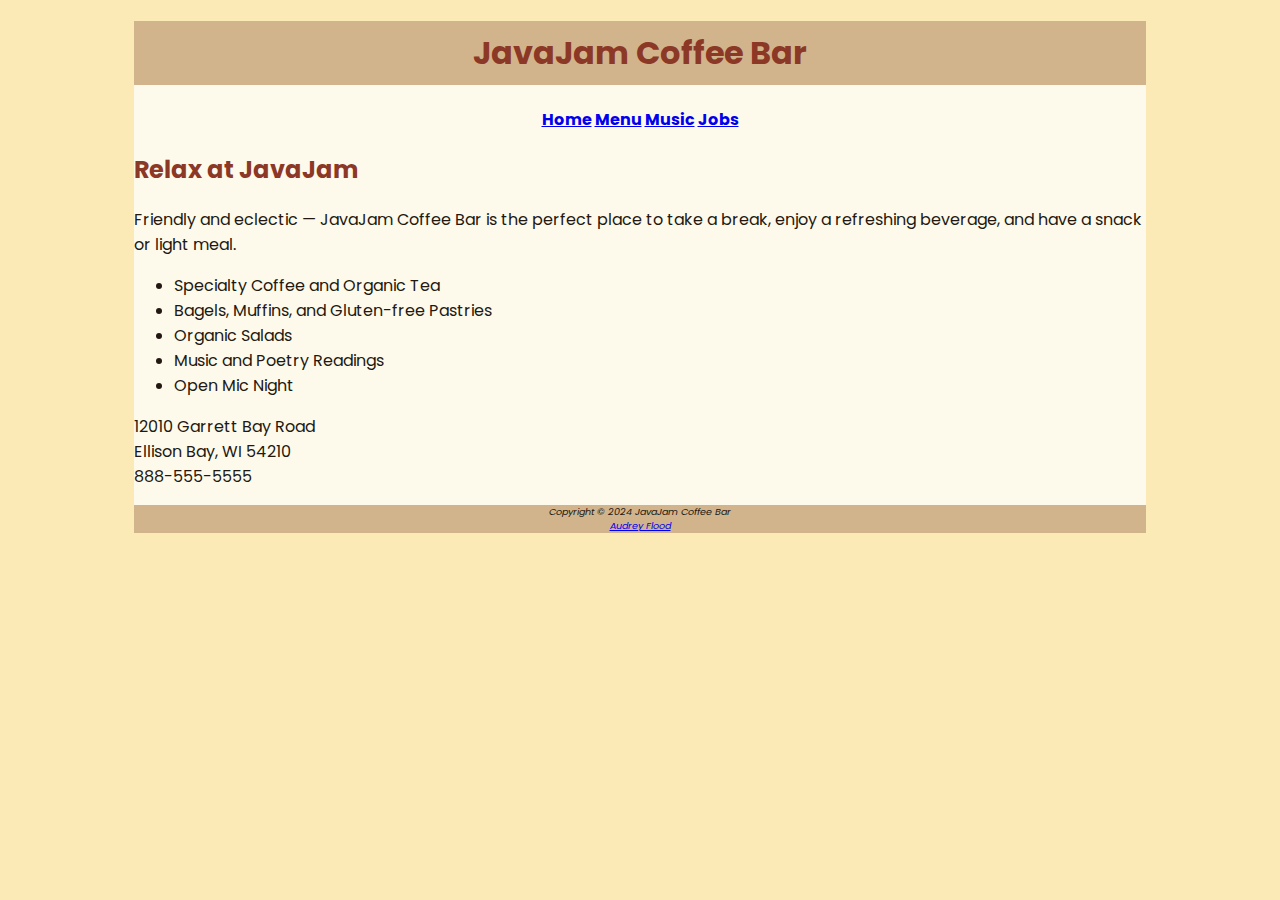
==== javajam/index.html @ 960d2c5c "Initial Setup" ====
<!DOCTYPE html>
<html lang="en">
<head>
    <meta charset="UTF-8">
    <meta http-equiv="X-UA-Compatible" content="IE=edge">
    <meta name="viewport" content="width=device-width, initial-scale=1.0">
    <title>Audrey Flood &mdash; JavaJam Coffee House</title>
    <meta name="description" content="JavaJam Coffee Bar Case Study">
    <meta name="author" content="Audrey Flood">
    <meta name="keywords" content="Homework, USU, Data Analytics and Information Systems">
    <link rel="stylesheet" href="javajam.css">
    <link rel="preconnect" href="https://fonts.googleapis.com">
    <link rel="preconnect" href="https://fonts.gstatic.com" crossorigin>
    <link href="https://fonts.googleapis.com/css2?family=Poppins:ital,wght@0,400;0,700;1,400&display=swap" rel="stylesheet">
</head>
<body>
    <div id="wrapper">
        <h1>JavaJam Coffee Bar</h1>
        <nav>
            <a href="index.html">Home</a>
            <a href="menu.html">Menu</a>
            <a href="#">Music</a>
            <a href="#">Jobs</a>
        </nav>
        <h2>Relax at JavaJam</h2>
        <p>
            Friendly and eclectic &mdash; JavaJam Coffee Bar is
            the perfect place to take a break, enjoy a
            refreshing beverage, and have a snack or
            light meal.
        </p>
        <ul>
            <li>Specialty Coffee and Organic Tea</li>
            <li>Bagels, Muffins, and Gluten-free Pastries</li>
            <li>Organic Salads</li>
            <li>Music and Poetry Readings</li>
            <li>Open Mic Night</li>
        </ul>
        <div>
            <p>
                12010 Garrett Bay Road<br>
                Ellison Bay, WI 54210<br>
                888-555-5555<br>
            </p>
        </div>
        <footer>
            <p>
                Copyright &copy; 2024 JavaJam Coffee Bar<br>
                <a href="mailto:audrey.flood@usu.edu">Audrey Flood</a>
            </p>
        </footer>
    </div>
</body>
</html>
---- javajam/javajam.css ----
body {
    background-color: hsl(45, 92%, 85%);
    color: #221811;
    font-family: 'Poppins', 'Arial', sans-serif;
}

h1 {
    color: #8c3826;
    background-color: #d2b48c;
    text-align: center;
    line-height: 200%;
}

h2 {
    color: #8c3826;
}

nav {
    text-align: center;
    font-weight: 700;
}

footer {
    background-color: #d2b48c;
    font-size: .60em;
    font-style: italic;
    text-align: center;
}

#wrapper {
    width: 80%;
    background-color: #fefaeb;
    margin-right: auto;
    margin-left: auto;
}
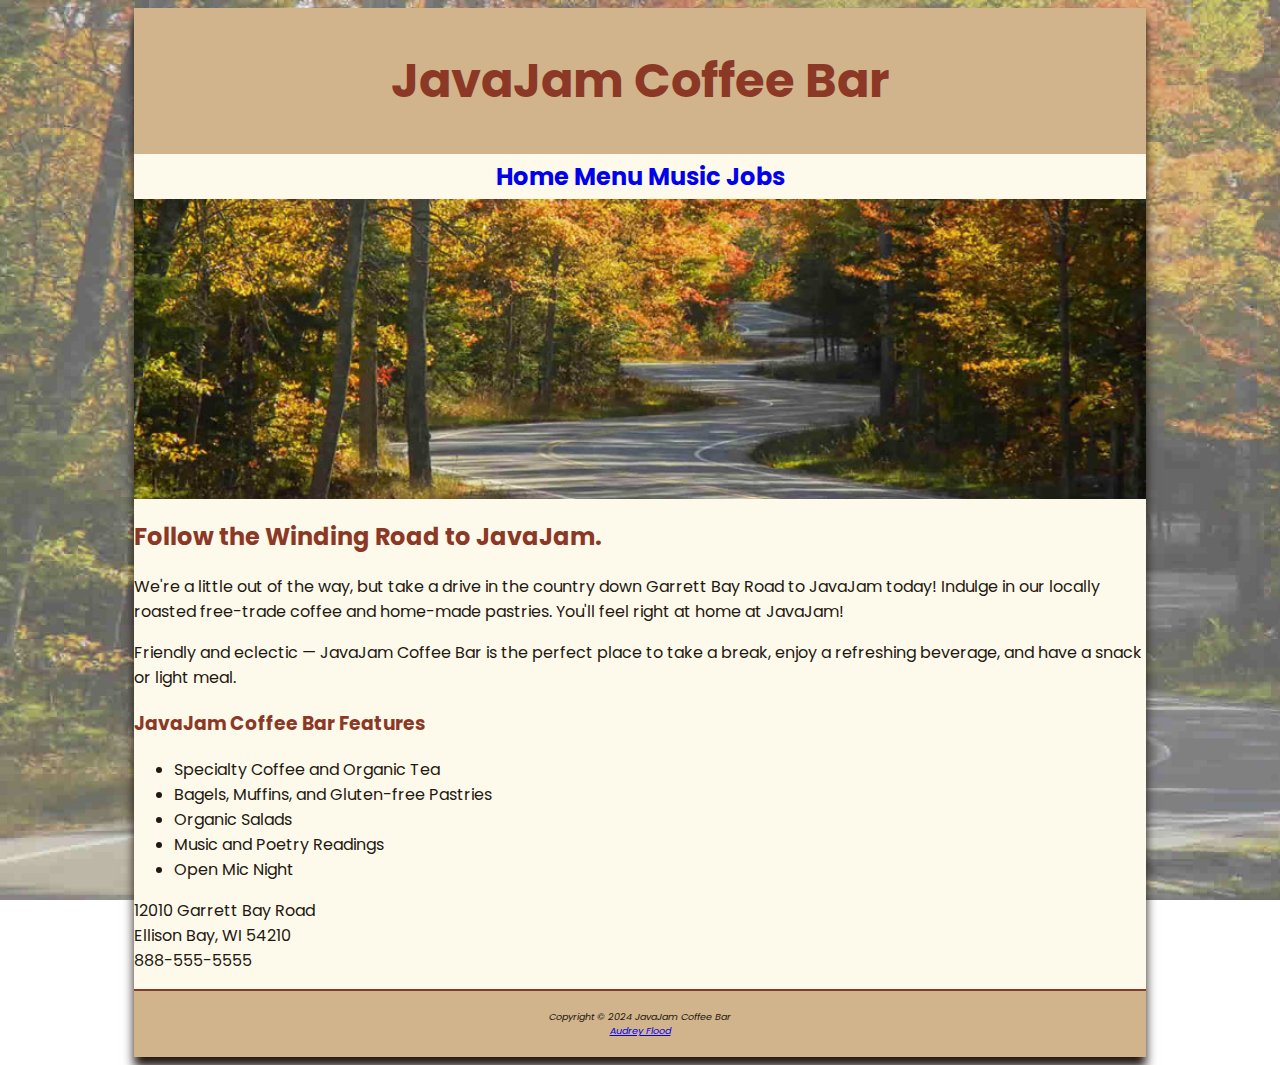
==== commit aa4625a3: "Assignment 5" ====
--- a/javajam/index.html
+++ b/javajam/index.html
@@ -15,20 +15,31 @@
 </head>
 <body>
     <div id="wrapper">
-        <h1>JavaJam Coffee Bar</h1>
+        <header>
+            <h1>JavaJam Coffee Bar</h1>
+        </header>
         <nav>
             <a href="index.html">Home</a>
             <a href="menu.html">Menu</a>
-            <a href="#">Music</a>
+            <a href="music.html">Music</a>
             <a href="#">Jobs</a>
         </nav>
-        <h2>Relax at JavaJam</h2>
+        <div id="homehero"></div>
+        <h2>Follow the Winding Road to JavaJam.</h2>
+        <p>
+            We're a little out of the way, but take a drive in the
+            country down Garrett Bay Road to JavaJam today!
+            Indulge in our locally roasted free-trade coffee and
+            home-made pastries. You'll feel right at home at
+            JavaJam!
+        </p>
         <p>
             Friendly and eclectic &mdash; JavaJam Coffee Bar is
             the perfect place to take a break, enjoy a
             refreshing beverage, and have a snack or
             light meal.
         </p>
+        <h3>JavaJam Coffee Bar Features</h3>
         <ul>
             <li>Specialty Coffee and Organic Tea</li>
             <li>Bagels, Muffins, and Gluten-free Pastries</li>
--- a/javajam/javajam.css
+++ b/javajam/javajam.css
@@ -1,23 +1,49 @@
 body {
-    background-color: hsl(45, 92%, 85%);
+    background-image: url(images/fadedroad50.jpg);
+    background-attachment: fixed;
+    background-size: cover;
+    /* background-color: hsl(45, 92%, 85%); */
     color: #221811;
     font-family: 'Poppins', 'Arial', sans-serif;
+}
+
+header {
+    background-color: #D2B48C;
+	color: #8C3826;
+	text-align: center;
+    padding: 5px 0px;
 }
 
 h1 {
     color: #8c3826;
     background-color: #d2b48c;
     text-align: center;
-    line-height: 200%;
+    font-size: 3em;
 }
 
 h2 {
     color: #8c3826;
 }
 
+h3 {
+    color: #8C3826;
+}
+
+h4 {
+    background-color: #D2B48C;
+    font-size: 1.2em;
+    padding: 0em 0em .25em .5em;
+}
+
 nav {
     text-align: center;
+    font-size: 1.5em;
     font-weight: 700;
+    padding: 5px 0px;
+}
+
+nav a {
+    text-decoration: none;
 }
 
 footer {
@@ -25,6 +51,8 @@
     font-size: .60em;
     font-style: italic;
     text-align: center;
+    padding: 1em;
+    border-top: #8c3826 solid 2px;
 }
 
 #wrapper {
@@ -32,4 +60,31 @@
     background-color: #fefaeb;
     margin-right: auto;
     margin-left: auto;
+    max-width: 1280px;
+    box-shadow: #221811 0px 10px 10px 0px;
+}
+
+dt {
+    color: #8C3826;
+}
+
+main {
+    padding: 0em 2em 2em 2em;
+    display: block;
+}
+
+img {
+    border-style: none;
+    max-width: 100%;
+    height: auto;
+}
+
+.details {
+    padding: 0% 20%;
+}
+
+#homehero {
+    height: 300px;
+    background-image: url(images/hero.jpg);
+    background-size: cover;
 }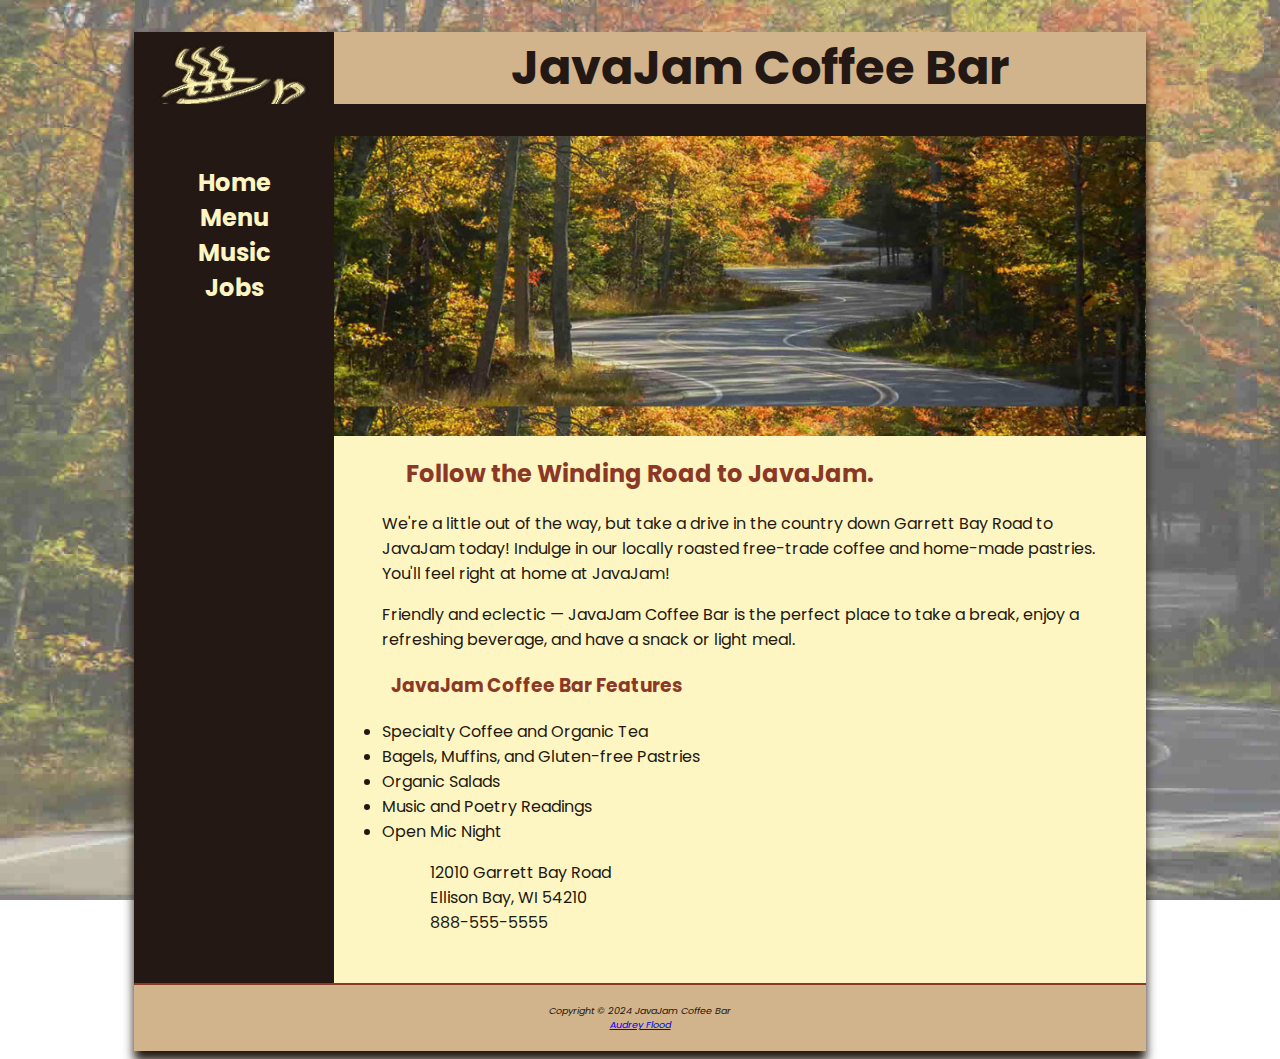
==== commit 6d13c872: "Assignment 6" ====
--- a/javajam/index.html
+++ b/javajam/index.html
@@ -16,44 +16,48 @@
 <body>
     <div id="wrapper">
         <header>
-            <h1>JavaJam Coffee Bar</h1>
+            <h1><a href="index.html">JavaJam Coffee Bar</a></h1>
         </header>
         <nav>
-            <a href="index.html">Home</a>
-            <a href="menu.html">Menu</a>
-            <a href="music.html">Music</a>
-            <a href="#">Jobs</a>
+            <ul>
+                <li><a href="index.html">Home</a></li>
+                <li><a href="menu.html">Menu</a></li>
+                <li><a href="music.html">Music</a></li>
+                <li><a href="#">Jobs</a></li>
+            </ul>
         </nav>
-        <div id="homehero"></div>
-        <h2>Follow the Winding Road to JavaJam.</h2>
-        <p>
-            We're a little out of the way, but take a drive in the
-            country down Garrett Bay Road to JavaJam today!
-            Indulge in our locally roasted free-trade coffee and
-            home-made pastries. You'll feel right at home at
-            JavaJam!
-        </p>
-        <p>
-            Friendly and eclectic &mdash; JavaJam Coffee Bar is
-            the perfect place to take a break, enjoy a
-            refreshing beverage, and have a snack or
-            light meal.
-        </p>
-        <h3>JavaJam Coffee Bar Features</h3>
-        <ul>
-            <li>Specialty Coffee and Organic Tea</li>
-            <li>Bagels, Muffins, and Gluten-free Pastries</li>
-            <li>Organic Salads</li>
-            <li>Music and Poetry Readings</li>
-            <li>Open Mic Night</li>
-        </ul>
-        <div>
+        <main>
+            <div id="homehero"></div>
+            <h2>Follow the Winding Road to JavaJam.</h2>
             <p>
-                12010 Garrett Bay Road<br>
-                Ellison Bay, WI 54210<br>
-                888-555-5555<br>
+                We're a little out of the way, but take a drive in the
+                country down Garrett Bay Road to JavaJam today!
+                Indulge in our locally roasted free-trade coffee and
+                home-made pastries. You'll feel right at home at
+                JavaJam!
             </p>
-        </div>
+            <p>
+                Friendly and eclectic &mdash; JavaJam Coffee Bar is
+                the perfect place to take a break, enjoy a
+                refreshing beverage, and have a snack or
+                light meal.
+            </p>
+            <h3>JavaJam Coffee Bar Features</h3>
+            <ul>
+                <li>Specialty Coffee and Organic Tea</li>
+                <li>Bagels, Muffins, and Gluten-free Pastries</li>
+                <li>Organic Salads</li>
+                <li>Music and Poetry Readings</li>
+                <li>Open Mic Night</li>
+            </ul>
+            <div>
+                <p>
+                    12010 Garrett Bay Road<br>
+                    Ellison Bay, WI 54210<br>
+                    888-555-5555<br>
+                </p>
+            </div>
+        </main>
         <footer>
             <p>
                 Copyright &copy; 2024 JavaJam Coffee Bar<br>
--- a/javajam/javajam.css
+++ b/javajam/javajam.css
@@ -1,3 +1,7 @@
+* {
+    box-sizing: border-box;
+}
+
 body {
     background-image: url(images/fadedroad50.jpg);
     background-attachment: fixed;
@@ -9,9 +13,10 @@
 
 header {
     background-color: #D2B48C;
-	color: #8C3826;
-	text-align: center;
-    padding: 5px 0px;
+    background-image: url(images/coffeelogo.jpg);
+    background-repeat: no-repeat;
+	color: #231814;
+    padding-left: 240px;
 }
 
 h1 {
@@ -33,6 +38,10 @@
     background-color: #D2B48C;
     font-size: 1.2em;
     padding: 0em 0em .25em .5em;
+    text-transform: uppercase;
+    border-bottom: #231814;
+    clear: left;
+    
 }
 
 nav {
@@ -40,6 +49,8 @@
     font-size: 1.5em;
     font-weight: 700;
     padding: 5px 0px;
+    float: left;
+    width: 200px;
 }
 
 nav a {
@@ -57,11 +68,12 @@
 
 #wrapper {
     width: 80%;
-    background-color: #fefaeb;
+    background-color: #231814;
     margin-right: auto;
     margin-left: auto;
     max-width: 1280px;
     box-shadow: #221811 0px 10px 10px 0px;
+    padding: 0;
 }
 
 dt {
@@ -69,8 +81,11 @@
 }
 
 main {
-    padding: 0em 2em 2em 2em;
+    padding: 0 0 2em 0;
     display: block;
+    margin-left: 200px;
+    background-color: #fef6c2;
+    overflow: auto;
 }
 
 img {
@@ -81,10 +96,75 @@
 
 .details {
     padding: 0% 20%;
+    overflow: auto;
 }
 
 #homehero {
     height: 300px;
     background-image: url(images/hero.jpg);
-    background-size: cover;
+    background-size: 100%;
+}
+
+#heromugs {
+    height: 300px;
+    background-image: url(images/heromugs.jpg);
+    background-size: 100%;
+}
+
+#heroguitar {
+    height: 300px;
+    background-image: url(images/heroguitar.jpg);
+    background-size: 100%;
+    background-repeat: no-repeat;
+}
+
+main {
+    padding-left: 0;
+    padding-right: 0;
+    padding-top: 0;
+    margin-left: 200px;
+    background-color: #fef6c2;
+    overflow: auto;
+}
+
+nav a:hover {
+    color:#cc9933;
+}
+
+nav a:visited {
+    color: #d2b48c;
+}
+
+nav a:link {
+    color: #fef6c2;
+}
+
+nav ul {
+    padding-left: 0;
+    list-style-type: none;
+}
+
+.floatleft {
+    float: left;
+    padding-right: 2em;
+    padding-bottom: 2em;
+}
+
+.onethird {
+    float: left;
+    width: 33%;
+}
+
+header a {
+    text-decoration: none;
+    color: #231814;
+}
+
+header a:hover {
+    color: #fef6c2;
+}
+
+main h2, main h3, main h4, main p, main div, main ul, main dl {
+    padding-left: 3em;
+    padding-right: 2em;
 }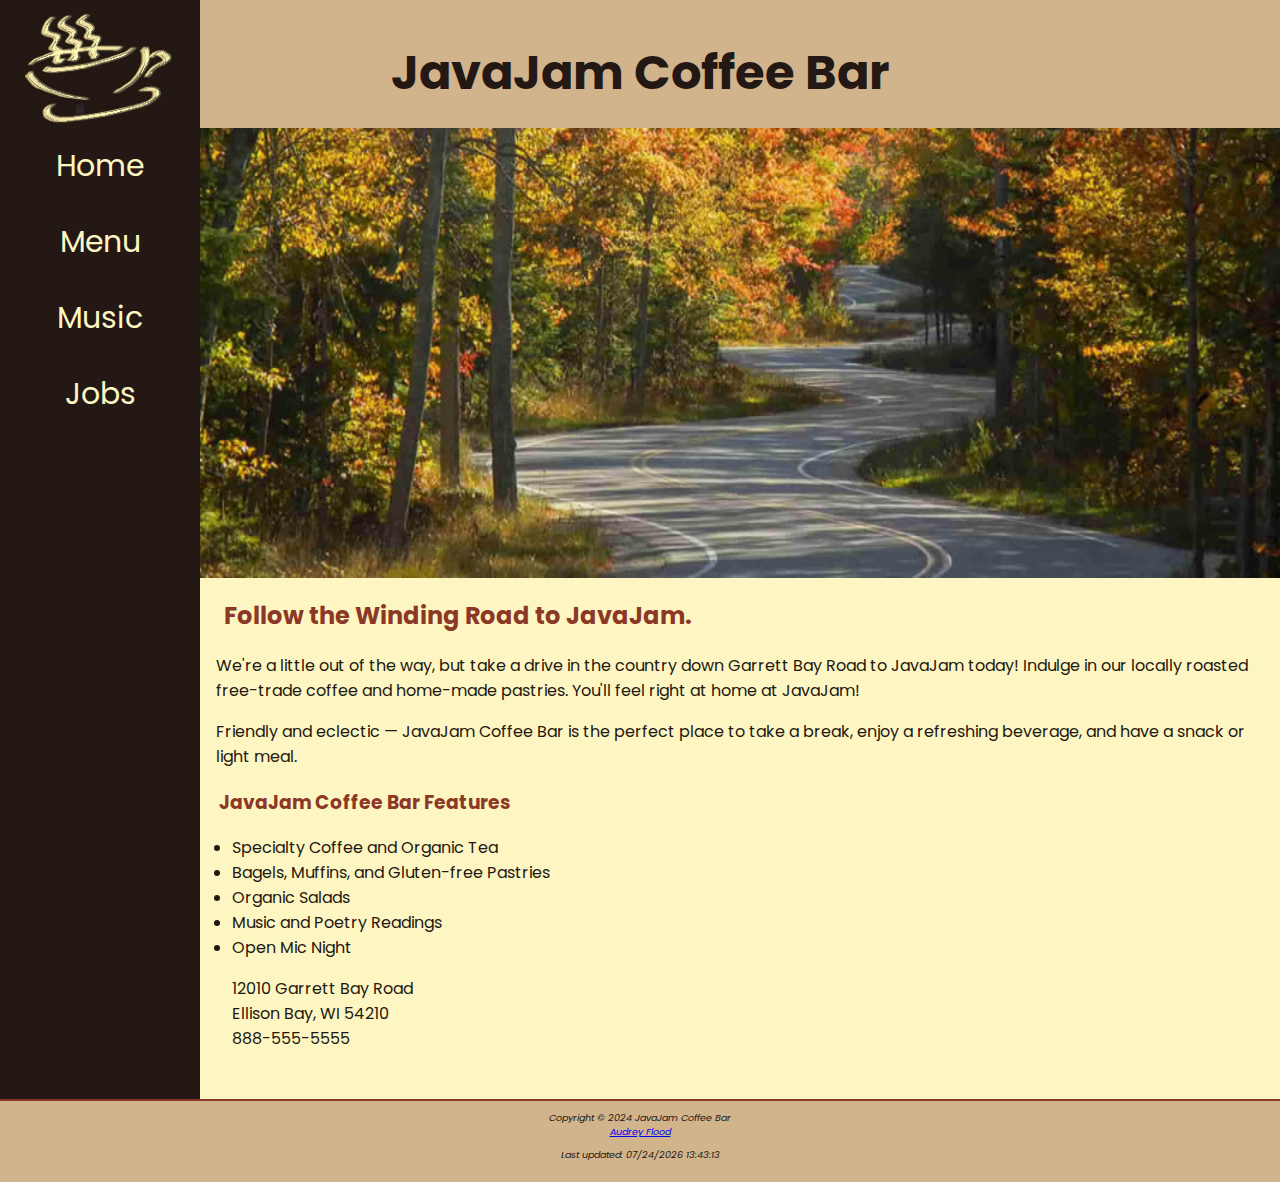
==== commit 6b71c50c: "Assignment 9" ====
--- a/javajam/index.html
+++ b/javajam/index.html
@@ -12,6 +12,7 @@
     <link rel="preconnect" href="https://fonts.googleapis.com">
     <link rel="preconnect" href="https://fonts.gstatic.com" crossorigin>
     <link href="https://fonts.googleapis.com/css2?family=Poppins:ital,wght@0,400;0,700;1,400&display=swap" rel="stylesheet">
+    <link rel="shortcut icon" href="favicon.ico">
 </head>
 <body>
     <div id="wrapper">
@@ -23,7 +24,7 @@
                 <li><a href="index.html">Home</a></li>
                 <li><a href="menu.html">Menu</a></li>
                 <li><a href="music.html">Music</a></li>
-                <li><a href="#">Jobs</a></li>
+                <li><a href="jobs.html">Jobs</a></li>
             </ul>
         </nav>
         <main>
@@ -63,6 +64,8 @@
                 Copyright &copy; 2024 JavaJam Coffee Bar<br>
                 <a href="mailto:audrey.flood@usu.edu">Audrey Flood</a>
             </p>
+            <p id="dateupdate"></p>
+            <script src="js/dateupdate.js"></script>
         </footer>
     </div>
 </body>
--- a/javajam/javajam.css
+++ b/javajam/javajam.css
@@ -1,170 +1,325 @@
+@import url('https://fonts.googleapis.com/css2?family=Poppins:ital,wght@0,400;0,700;1,400&display=swap');
+
 * {
-    box-sizing: border-box;
-}
-
+	box-sizing: border-box;
+}
+
+/* Configure Small Layout */
 body {
-    background-image: url(images/fadedroad50.jpg);
-    background-attachment: fixed;
-    background-size: cover;
-    /* background-color: hsl(45, 92%, 85%); */
-    color: #221811;
-    font-family: 'Poppins', 'Arial', sans-serif;
+	background-color: #D2B48C;
+	color: #221811;
+	font-family: 'Poppins', Arial, sans-serif;
+	margin: 0;
+}
+
+#wrapper {
+	background-color: #231814;
+	padding: 0;
 }
 
 header {
-    background-color: #D2B48C;
-    background-image: url(images/coffeelogo.jpg);
-    background-repeat: no-repeat;
+	background-color: #D2B48C;
+	background-image: url(images/cup.jpg);
+	background-repeat: no-repeat;
 	color: #231814;
-    padding-left: 240px;
+	height: 128px;
+	padding-left: 105px;
+	padding-top: 5px;
+	padding-bottom: 5px;
+}
+
+header a {
+	text-decoration: none;
+}
+
+header a:link {
+	color: #231814;
+}
+
+header a:visited {
+	color: #231814;
+}
+
+header a:hover {
+	color: #FEF6C2;
 }
 
 h1 {
-    color: #8c3826;
-    background-color: #d2b48c;
-    text-align: center;
-    font-size: 3em;
+	font-size: 2em;
+	font-family: 'Poppins', sans-serif;
 }
 
 h2 {
-    color: #8c3826;
-}
-
-h3 {
-    color: #8C3826;
+	color: #8C3826;
+}
+
+h3,
+dt {
+	color: #8C3826;
 }
 
 h4 {
-    background-color: #D2B48C;
-    font-size: 1.2em;
-    padding: 0em 0em .25em .5em;
-    text-transform: uppercase;
-    border-bottom: #231814;
-    clear: left;
-    
+	background-color: #D2B48C;
+	font-size: 1.2em;
+	padding-left: .5em;
+	padding-bottom: 0;
+	text-transform: uppercase;
+	border-bottom: 1px solid #221811;
+	clear: left;
 }
 
 nav {
-    text-align: center;
-    font-size: 1.5em;
-    font-weight: 700;
-    padding: 5px 0px;
-    float: left;
-    width: 200px;
+	text-align: center;
+	font-size: 1.5em;
 }
 
 nav a {
-    text-decoration: none;
+	text-decoration: none;
+}
+
+nav a:link {
+	color: #FEF6C2;
+}
+
+nav a:visited {
+	color: #D2B48C;
+}
+
+nav a:hover {
+	color: #CC9933;
+}
+
+nav ul {
+	display: flex;
+	flex-direction: column;
+	font-size: 1.25em;
+	list-style-type: none;
+	margin: 0;
+	padding: 0;
+}
+
+nav li {
+	border-bottom: 1px solid #FEF6C2;
+	padding: .5em 1em;
+	width: 100%;
+}
+
+main {
+	background-color: #FEF6C2;
+	display: block;
+	padding: 0 0 2em 0;
+}
+
+h2,
+h3,
+h4,
+p,
+div,
+ul,
+dl {
+	padding-left: 1em;
+	padding-right: 1em;
+}
+
+main ul {
+	padding-left: 2em;
+}
+
+.details {
+	padding-left: 20%;
+	padding-right: 20%;
+	overflow: auto;
+}
+
+img {
+	border-style: none;
+	max-width: 100%;
+	height: auto;
+}
+
+#homehero {
+	height: 300px;
+	background-image: url(images/road.jpg);
+	background-repeat: no-repeat;
+	background-size: 100% 100%;
+}
+
+#heromugs {
+	height: 300px;
+	background-image: url(images/threemugs.jpg);
+	background-repeat: no-repeat;
+	background-size: 100% 100%;
+}
+
+#heroguitar {
+	height: 300px;
+	background-image: url(images/guitar.jpg);
+	background-repeat: no-repeat;
+	background-size: 100% 100%;
+}
+
+#mobile {
+	display: inline;
+}
+
+#desktop {
+	display: none;
 }
 
 footer {
-    background-color: #d2b48c;
-    font-size: .60em;
-    font-style: italic;
-    text-align: center;
-    padding: 1em;
-    border-top: #8c3826 solid 2px;
-}
-
-#wrapper {
-    width: 80%;
-    background-color: #231814;
+	background-color: #D2B48C;
+	font-size: .60em;
+	font-style: italic;
+	text-align: center;
+	padding-bottom: 1em;
+	border-top: 2px solid #8C3826;
+}
+
+table {
+    border-spacing: 0;
+    width: 90%;
     margin-right: auto;
     margin-left: auto;
-    max-width: 1280px;
-    box-shadow: #221811 0px 10px 10px 0px;
-    padding: 0;
-}
-
-dt {
-    color: #8C3826;
-}
-
-main {
-    padding: 0 0 2em 0;
-    display: block;
-    margin-left: 200px;
-    background-color: #fef6c2;
-    overflow: auto;
-}
-
-img {
-    border-style: none;
-    max-width: 100%;
-    height: auto;
-}
-
-.details {
-    padding: 0% 20%;
-    overflow: auto;
-}
-
-#homehero {
+}
+
+td {
+    padding: 10px;
+}
+
+th {
+    padding: 10px;
+}
+
+.altrow {
+    background-color: #d2b48e;
+}
+
+#herojobs {
     height: 300px;
-    background-image: url(images/hero.jpg);
-    background-size: 100%;
-}
-
-#heromugs {
-    height: 300px;
-    background-image: url(images/heromugs.jpg);
-    background-size: 100%;
-}
-
-#heroguitar {
-    height: 300px;
-    background-image: url(images/heroguitar.jpg);
-    background-size: 100%;
+    background-image: url(images/coffeecup.jpg);
     background-repeat: no-repeat;
-}
-
-main {
-    padding-left: 0;
-    padding-right: 0;
-    padding-top: 0;
-    margin-left: 200px;
-    background-color: #fef6c2;
-    overflow: auto;
-}
-
-nav a:hover {
-    color:#cc9933;
-}
-
-nav a:visited {
-    color: #d2b48c;
-}
-
-nav a:link {
-    color: #fef6c2;
-}
-
-nav ul {
-    padding-left: 0;
-    list-style-type: none;
-}
-
-.floatleft {
-    float: left;
-    padding-right: 2em;
-    padding-bottom: 2em;
-}
-
-.onethird {
-    float: left;
-    width: 33%;
-}
-
-header a {
-    text-decoration: none;
-    color: #231814;
-}
-
-header a:hover {
-    color: #fef6c2;
-}
-
-main h2, main h3, main h4, main p, main div, main ul, main dl {
-    padding-left: 3em;
-    padding-right: 2em;
+    background-size: 100%, 100%;
+}
+
+form {
+    display: flex;
+    flex-direction: column;
+    padding-left: 1em;
+    width: 80%;
+}
+
+input, textarea {
+    margin-bottom: 5em;
+}
+
+/* Configure Medium Layout */
+@media (min-width: 600px) {
+	header {
+		padding-left: 0;
+		text-align: center;
+	}
+
+	h1 {
+		font-size: 3em;
+	}
+
+	nav ul {
+		flex-flow: row nowrap;
+		justify-content: space-around;
+	}
+
+	nav li {
+		border-bottom: none;
+	}
+
+	#homehero {
+		background-image: url(images/hero.jpg);
+		height: 50vh;
+	}
+
+	#heromugs {
+		background-image: url(images/heromugs.jpg);
+	}
+
+	#heroguitar {
+		background-image: url(images/heroguitar.jpg);
+	}
+
+	#flow {
+		display: flex;
+		flex-direction: row;
+	}
+
+	#mobile {
+		display: none;
+	}
+
+	#desktop {
+		display: inline;
+	}
+
+	.details {
+		display: flex;
+		flex-direction: row;
+	}
+
+	h4 {
+		margin-left: 10%;
+		margin-right: 10%;
+	}
+    
+    form {
+        width: 40%;
+        gap: 1em;
+        display: grid;
+        grid-gap: 1em;
+        grid-template-columns: 6em 1fr;
+    }
+
+    input[type="submit"] {
+        grid-column: 2 / 3;
+        width: 9em;
+    }
+
+    #herojobs {
+        background-image: url(images/herojobs.jpg);
+    }
+}
+
+/* Configure Large Layout */
+@media (min-width: 1024px) {
+	@supports (display: grid) {
+		header {
+			grid-area: header;
+		}
+
+		nav {
+			grid-area: nav;
+		}
+
+		main {
+			grid-area: main;
+		}
+
+		footer {
+			grid-area: footer;
+		}
+
+		#wrapper {
+			display: grid;
+			grid-template:
+				"header header"
+				"nav    main"
+				"footer footer"
+				/ 200px;
+		}
+
+		nav ul {
+			flex-direction: column;
+		}
+
+		header {
+			background-image: url(images/coffeelogo.jpg);
+		}
+	}
 }